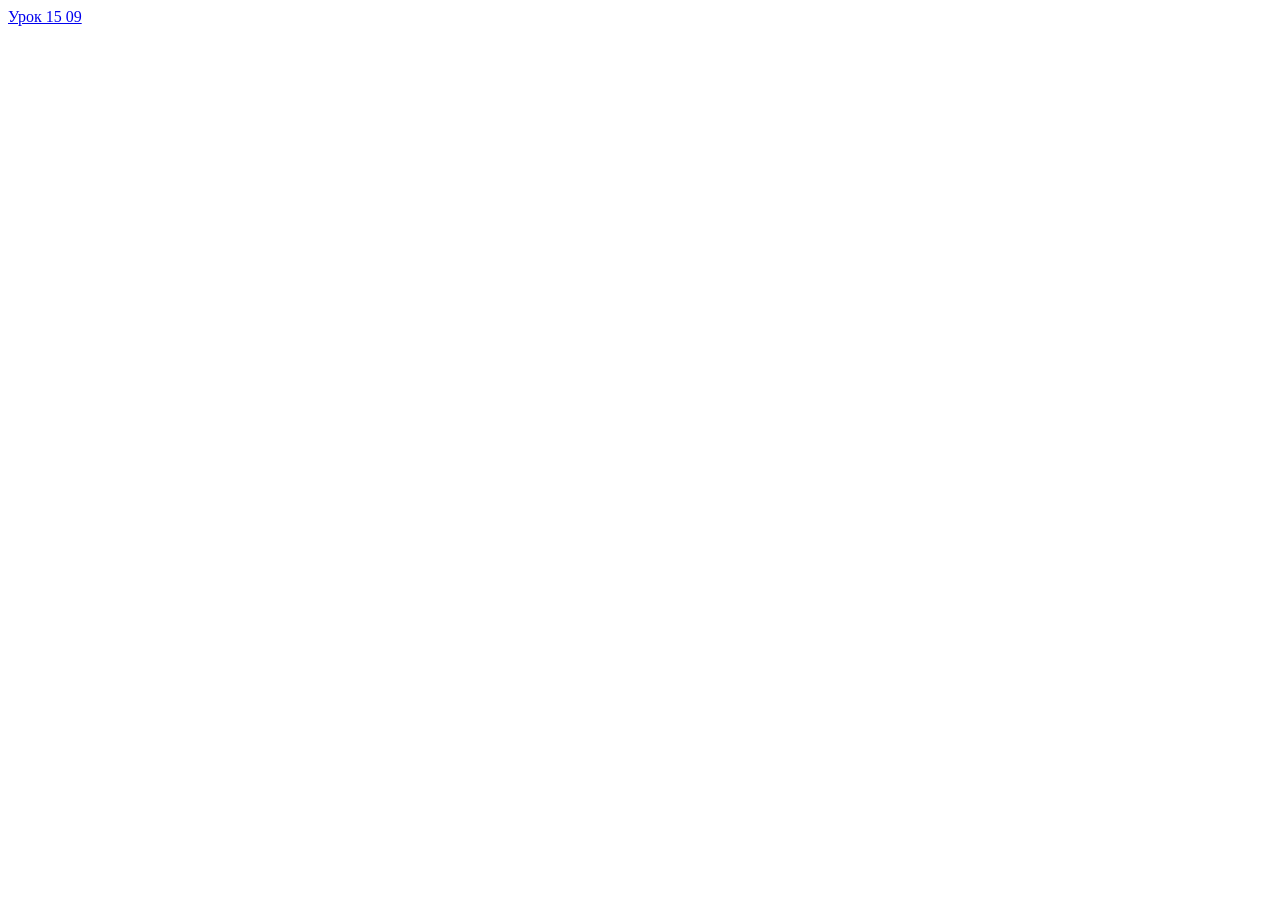
==== index.html @ 71419677 "Solution 15.09" ====
<!DOCTYPE html>

<html lang="en">

<head>

<meta charset="UTF-8">

<meta http-equiv="X-UA-Compatible" content="IE=edge">

<meta name="viewport" content="width=device-width, initial-scale=1.0">

<title>Document</title>

</head>

<body>

<a href="lesson_15_09.html">Урок 15 09</a>

</body>

</html>
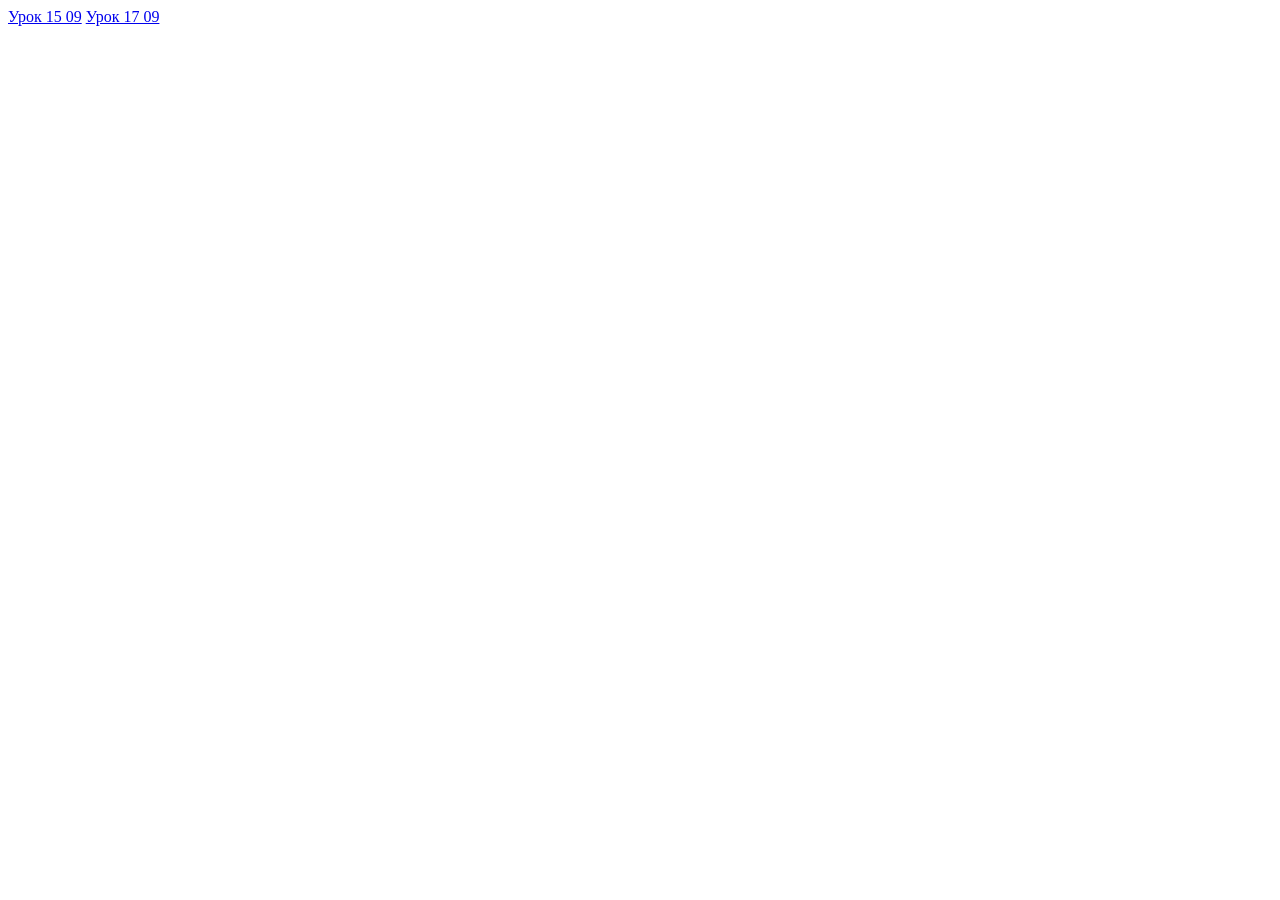
==== commit ea0340ee: "Solution 17.09" ====
--- a/index.html
+++ b/index.html
@@ -17,6 +17,7 @@
 <body>
 
 <a href="lesson_15_09.html">Урок 15 09</a>
+<a href="lesson_17_09.html">Урок 17 09</a>
 
 </body>
 
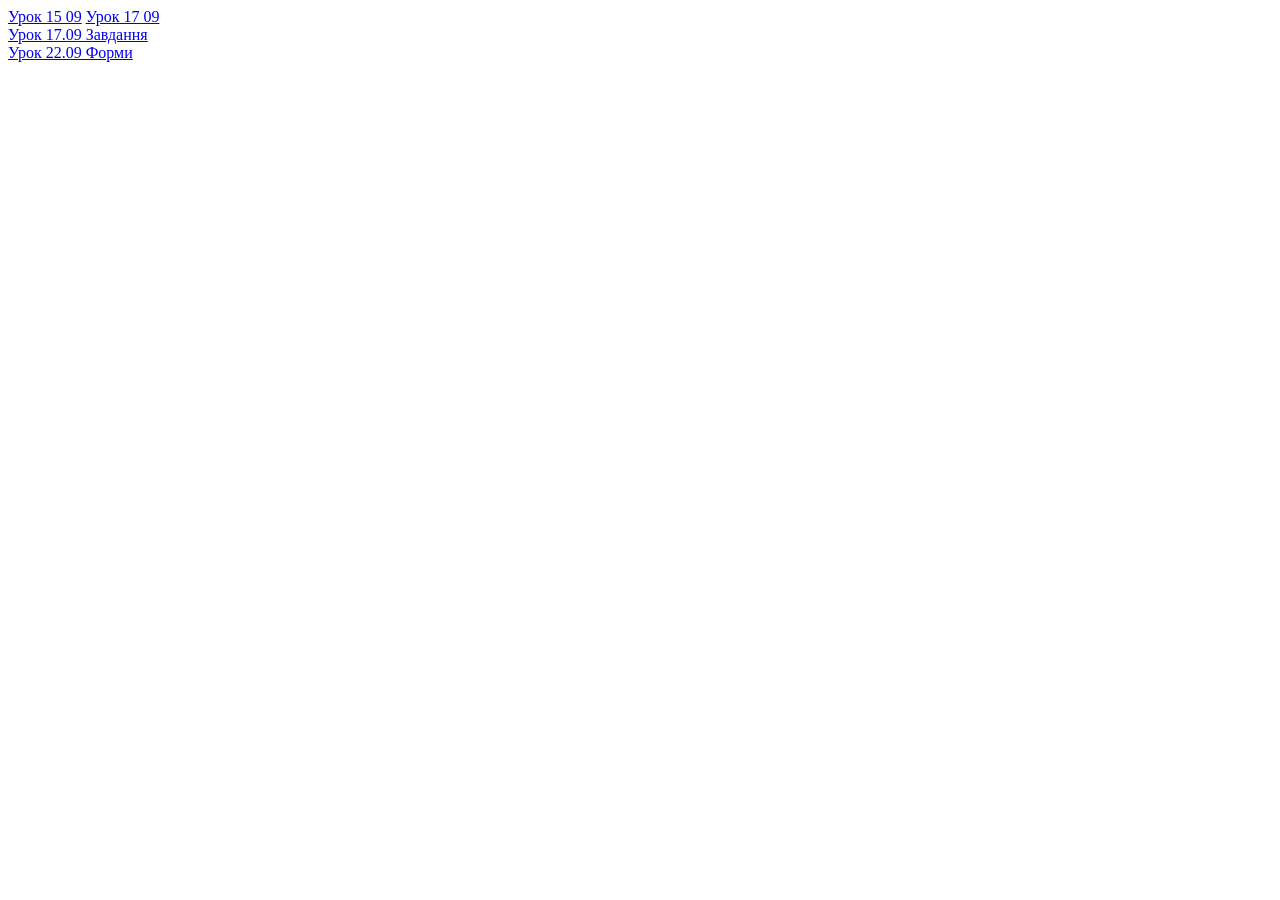
==== commit 3c43cad4: "Solution 17.09" ====
--- a/index.html
+++ b/index.html
@@ -18,7 +18,10 @@
 
 <a href="lesson_15_09.html">Урок 15 09</a>
 <a href="lesson_17_09.html">Урок 17 09</a>
-
+<br>
+<a href="lesson_17_09.html">Урок 17.09 Завдання</a>
+<br>
+<a href="lesson_22_09.html">Урок 22.09 Форми</a>
 </body>
 
 </html>
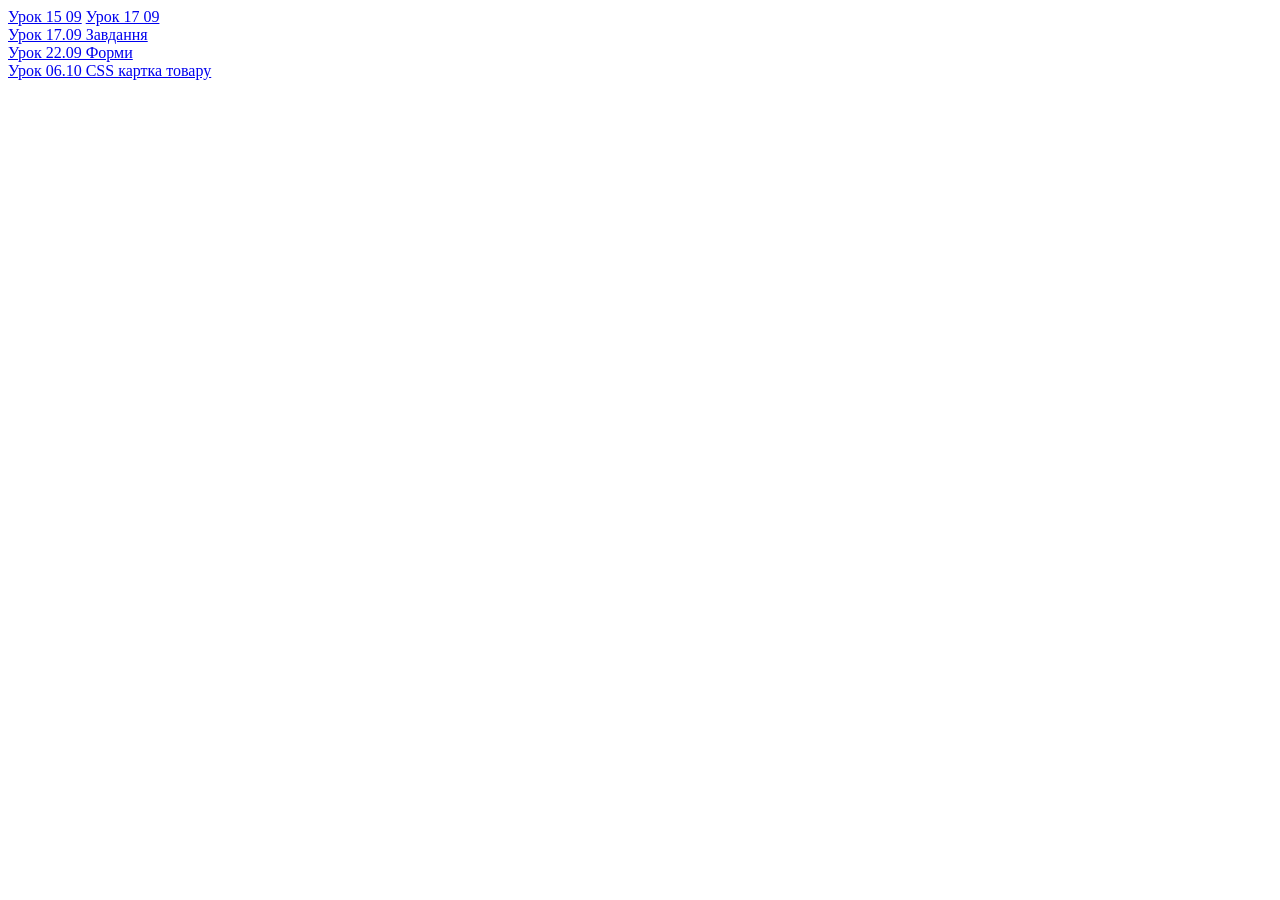
==== commit 4a4ad84e: "Solution [06.10]" ====
--- a/index.html
+++ b/index.html
@@ -22,6 +22,8 @@
 <a href="lesson_17_09.html">Урок 17.09 Завдання</a>
 <br>
 <a href="lesson_22_09.html">Урок 22.09 Форми</a>
+<br>
+<a href="lesson.06.10/lesson_06_10.html">Урок 06.10 CSS картка товару</a>
 </body>
 
 </html>
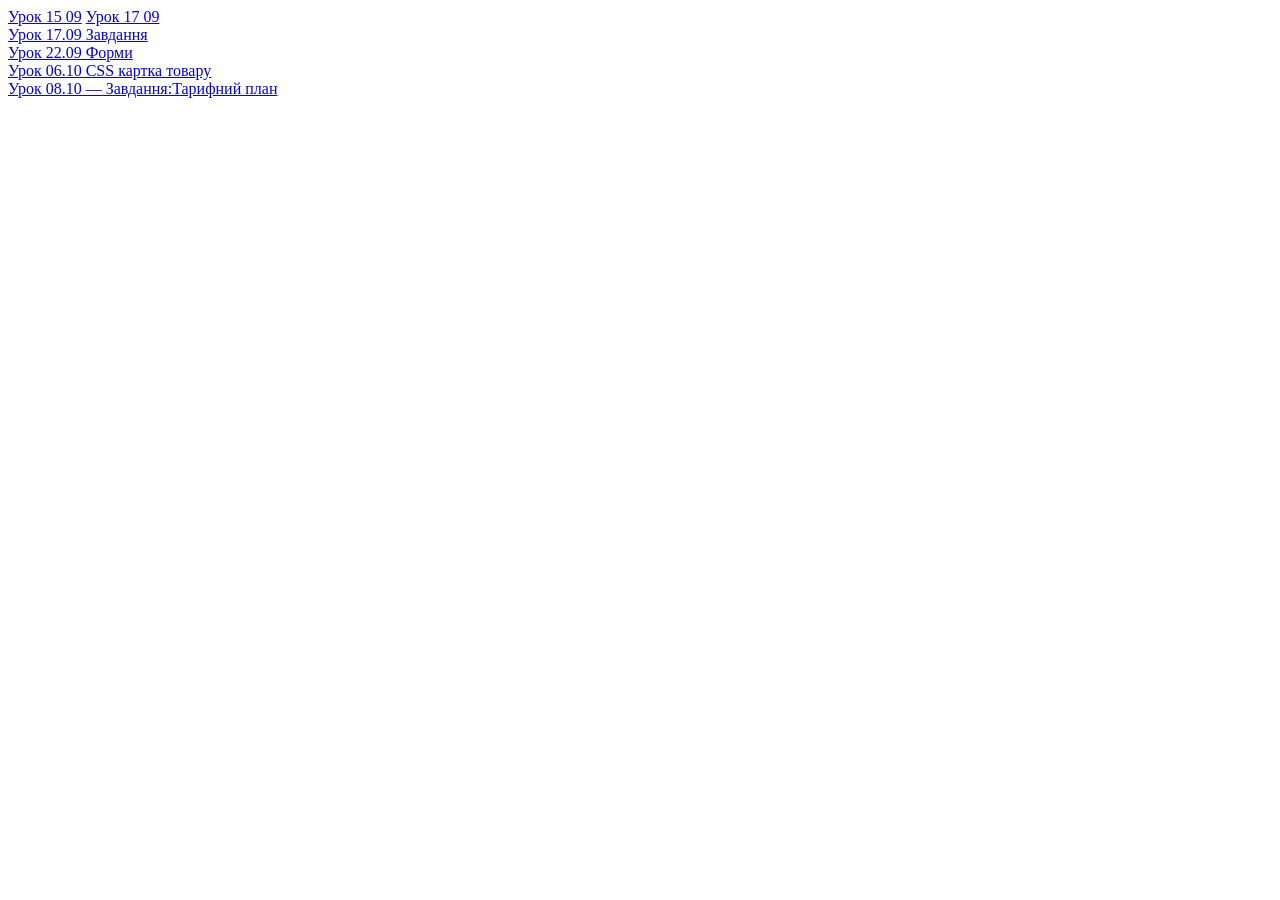
==== commit 14b935ff: "Solution [08.10]" ====
--- a/index.html
+++ b/index.html
@@ -24,6 +24,8 @@
 <a href="lesson_22_09.html">Урок 22.09 Форми</a>
 <br>
 <a href="lesson.06.10/lesson_06_10.html">Урок 06.10 CSS картка товару</a>
+<br>
+<a href="lesson.08.10_pricing/lesson_08_10.html">Урок 08.10 — Завдання:Тарифний план</a>
 </body>
 
 </html>
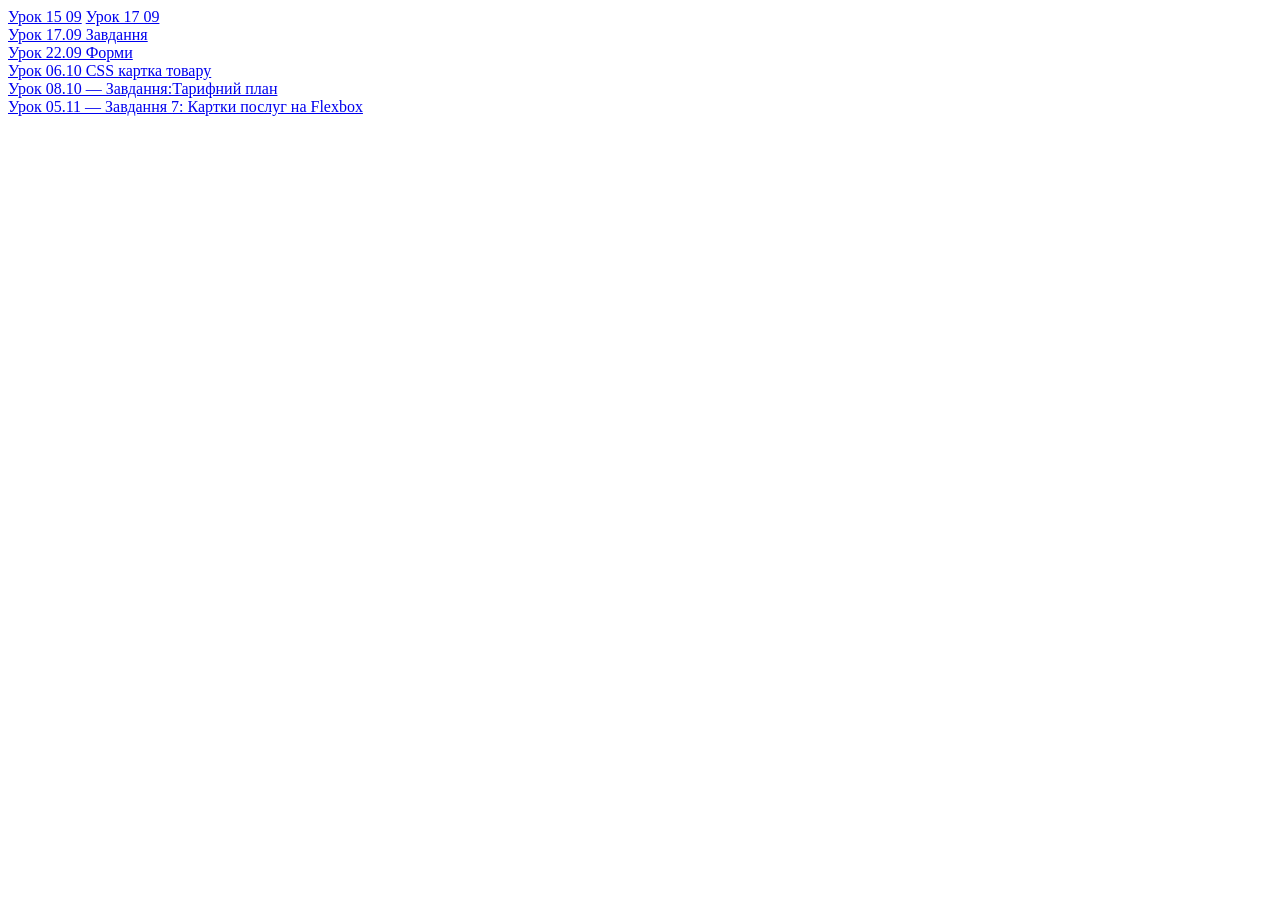
==== commit 3f31a041: "Solution [05.11]" ====
--- a/index.html
+++ b/index.html
@@ -26,6 +26,8 @@
 <a href="lesson.06.10/lesson_06_10.html">Урок 06.10 CSS картка товару</a>
 <br>
 <a href="lesson.08.10_pricing/lesson_08_10.html">Урок 08.10 — Завдання:Тарифний план</a>
+<br>
+<a href="lesson.27.10_flex_services/lesson_05_11_7.html">Урок 05.11 — Завдання 7: Картки послуг на Flexbox</a>
 </body>
 
 </html>
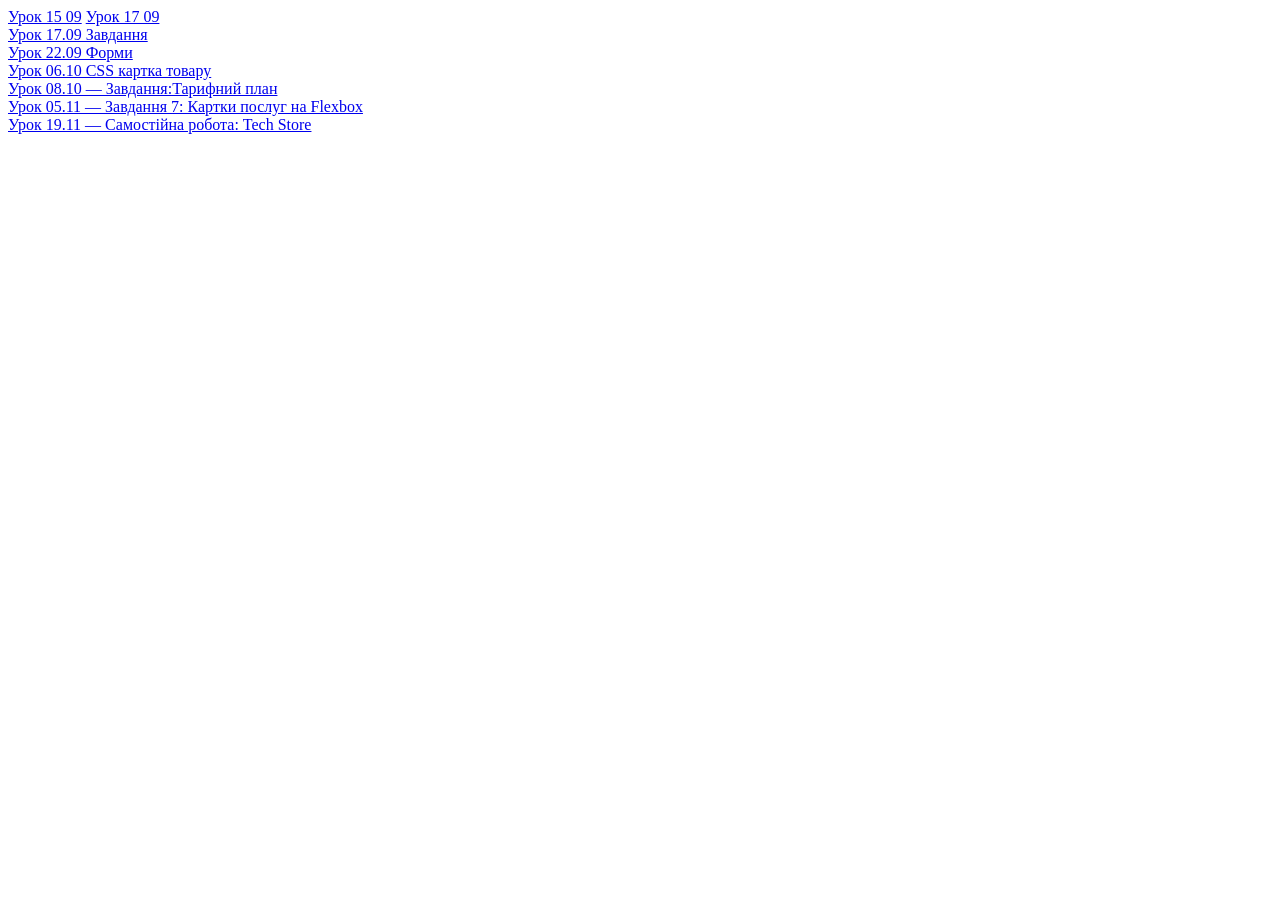
==== commit 54467a03: "Solution 19.11" ====
--- a/index.html
+++ b/index.html
@@ -28,6 +28,8 @@
 <a href="lesson.08.10_pricing/lesson_08_10.html">Урок 08.10 — Завдання:Тарифний план</a>
 <br>
 <a href="lesson.27.10_flex_services/lesson_05_11_7.html">Урок 05.11 — Завдання 7: Картки послуг на Flexbox</a>
+<br>
+<a href="lesson.19.11_independent/lesson_12_11.html">Урок 19.11 — Самостійна робота: Tech Store</a>
 </body>
 
 </html>
